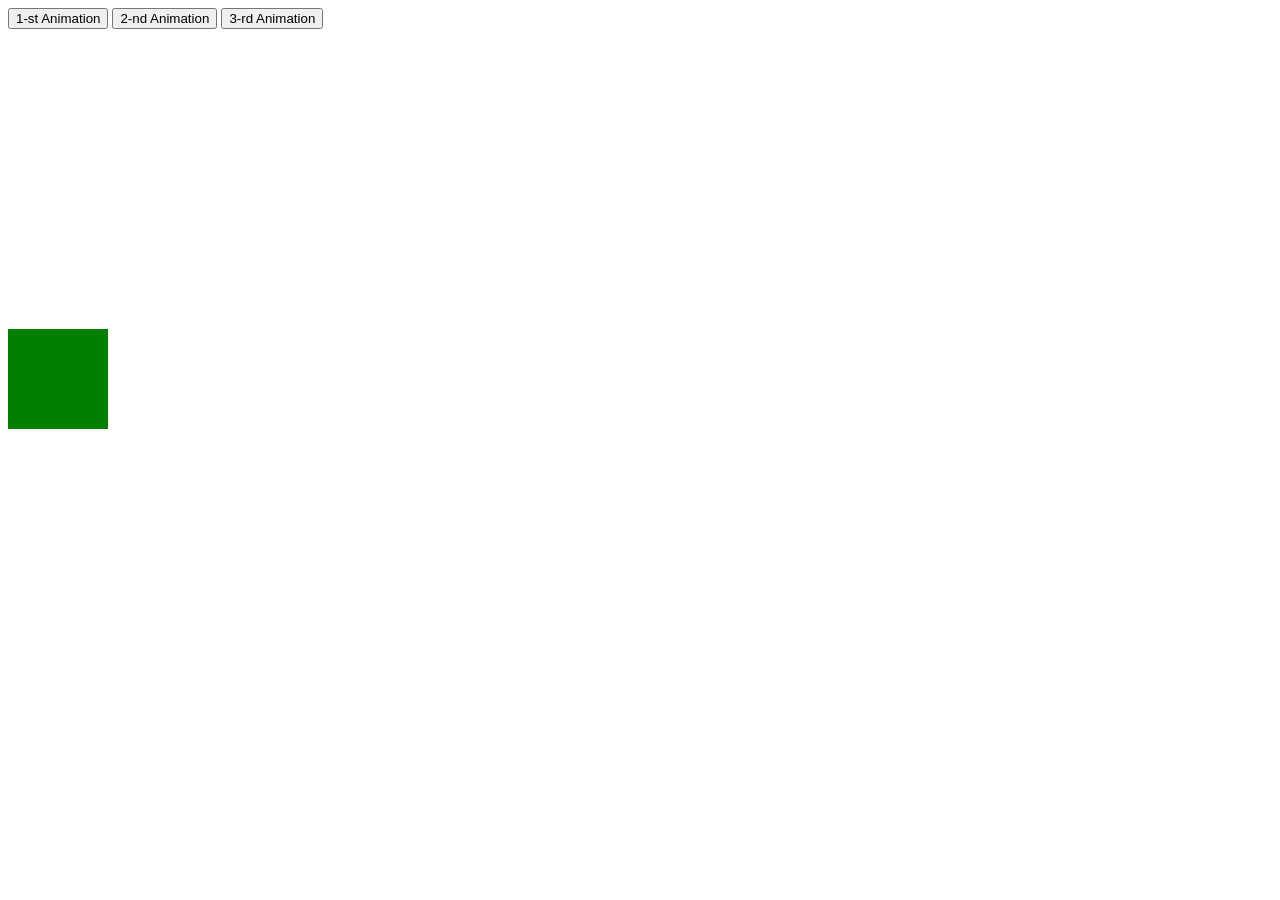
==== index.html @ 68a43385 "create h/w13" ====
<!DOCTYPE html>
<html lang="ru">

<head>
    <meta charset="UTF-8" />
    <meta name="viewport" content="width=device-width, initial-scale=1.0" />
    <title>h/w13</title>
    <link rel="stylesheet" href="./style/index.css" />
    <script src="https://code.jquery.com/jquery-3.7.1.js"
        integrity="sha256-eKhayi8LEQwp4NKxN+CfCh+3qOVUtJn3QNZ0TciWLP4=" crossorigin="anonymous"></script>
</head>

<body>
    <button id="1">1-st Animation</button>
    <button id="2">2-nd Animation</button>
    <button id="3">3-rd Animation</button>

    <div class="obj"></div>

    <script src="./script/script.js"></script>
</body>

</html>
---- style/index.css ----
.obj {
    background-color: green;
    width: 100px;
    height: 100px;
    margin-top: 300px;
    position: relative;
}
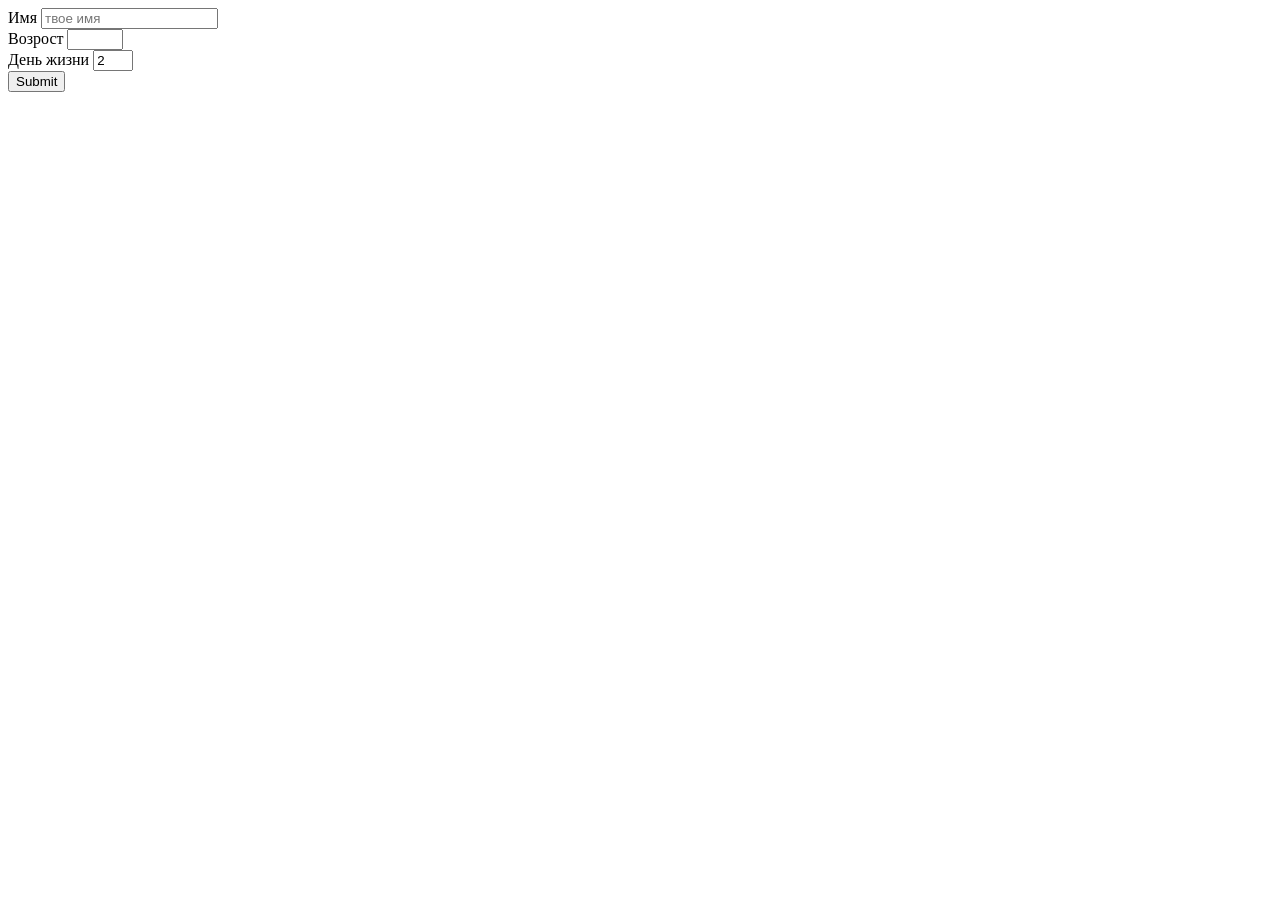
==== commit a9857fc9: "create h/w14" ====
--- a/index.html
+++ b/index.html
@@ -4,20 +4,28 @@
 <head>
     <meta charset="UTF-8" />
     <meta name="viewport" content="width=device-width, initial-scale=1.0" />
-    <title>h/w13</title>
-    <link rel="stylesheet" href="./style/index.css" />
-    <script src="https://code.jquery.com/jquery-3.7.1.js"
-        integrity="sha256-eKhayi8LEQwp4NKxN+CfCh+3qOVUtJn3QNZ0TciWLP4=" crossorigin="anonymous"></script>
+    <title>h/w14</title>
 </head>
 
 <body>
-    <button id="1">1-st Animation</button>
-    <button id="2">2-nd Animation</button>
-    <button id="3">3-rd Animation</button>
-
-    <div class="obj"></div>
-
-    <script src="./script/script.js"></script>
+    <form action="">
+        <label for="">Имя
+            <input id="nameInput" type="text" placeholder="твое имя" />
+        </label>
+        <br />
+        <label for="">
+            Возрост
+            <input id="ageInput" type="number" min="0" max="299" />
+        </label>
+        <br />
+        <label for="">
+            День жизни
+            <input id="cookieTimeInput" type="number" min="1" max="5" value="2" />
+        </label>
+        <br />
+        <button type="submit">Submit</button>
+    </form>
+    <script src="./script.js"></script>
 </body>
 
 </html>
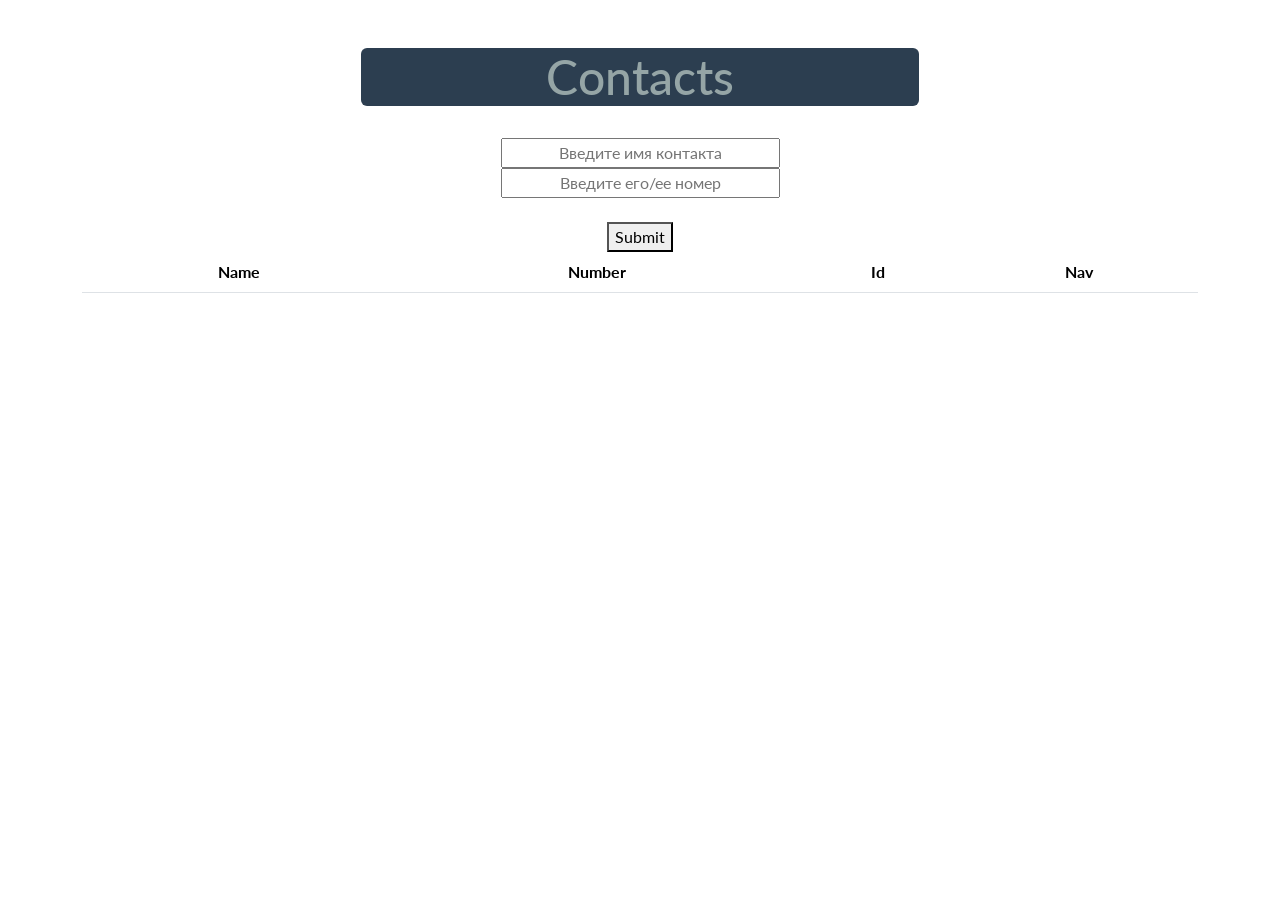
==== commit 7dfebfb3: "create h/w15" ====
--- a/index.html
+++ b/index.html
@@ -1,31 +1,47 @@
 <!DOCTYPE html>
-<html lang="ru">
+<html lang="en">
 
 <head>
     <meta charset="UTF-8" />
     <meta name="viewport" content="width=device-width, initial-scale=1.0" />
-    <title>h/w14</title>
+    <title>h/w15</title>
+    <link rel="stylesheet" href="bootstrap.min.css" />
+    <link rel="stylesheet" href="./style/style.css" />
+    <script src="https://code.jquery.com/jquery-3.7.1.js"
+        integrity="sha256-eKhayi8LEQwp4NKxN+CfCh+3qOVUtJn3QNZ0TciWLP4=" crossorigin="anonymous"></script>
 </head>
 
 <body>
-    <form action="">
-        <label for="">Имя
-            <input id="nameInput" type="text" placeholder="твое имя" />
-        </label>
-        <br />
-        <label for="">
-            Возрост
-            <input id="ageInput" type="number" min="0" max="299" />
-        </label>
-        <br />
-        <label for="">
-            День жизни
-            <input id="cookieTimeInput" type="number" min="1" max="5" value="2" />
-        </label>
-        <br />
-        <button type="submit">Submit</button>
-    </form>
-    <script src="./script.js"></script>
+    <div class="container">
+        <form action="" method="post" class="mt-5">
+            <h1 class="bg-primary text-secondary text-center w-50 mx-auto rounded">
+                Contacts
+            </h1>
+            <br />
+            <input type="text" placeholder="Введите имя контакта" class="d-block mx-auto w-25 text-center"
+                id="contactName" />
+            <input type="text" placeholder="Введите его/ее номер" class="d-block mx-auto w-25 text-center"
+                id="contactNumber" />
+            <br />
+            <button type="submit" class="d-block mx-auto" id="submit">
+                Submit
+            </button>
+        </form>
+
+        <table class="table text-center">
+            <thead>
+                <tr>
+                    <th scope="col">Name</th>
+                    <th scope="col">Number</th>
+                    <th scope="col">Id</th>
+                    <th scope="col">Nav</th>
+                </tr>
+            </thead>
+            <tbody id="contactsZone"></tbody>
+        </table>
+    </div>
+
+    <script src="./script/script.js"></script>
 </body>
 
 </html>
--- a/style/style.css
+++ b/style/style.css
@@ -0,0 +1,5 @@
+.deleteButton {
+    color: white;
+    background-color: red;
+    border: 0;
+}
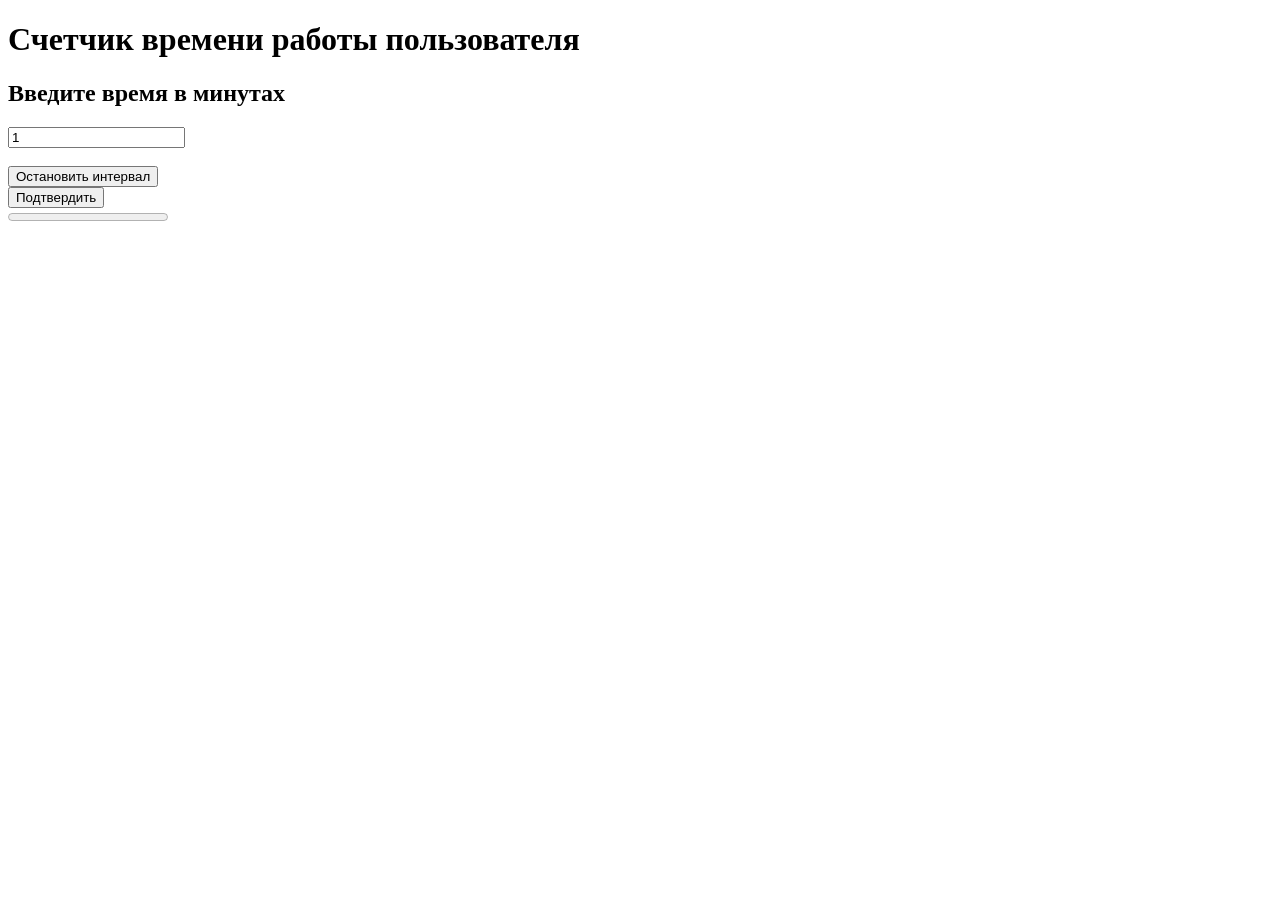
==== commit 0967fb60: "create h/w16" ====
--- a/index.html
+++ b/index.html
@@ -1,45 +1,24 @@
 <!DOCTYPE html>
-<html lang="en">
+<html lang="ru">
 
 <head>
     <meta charset="UTF-8" />
     <meta name="viewport" content="width=device-width, initial-scale=1.0" />
-    <title>h/w15</title>
-    <link rel="stylesheet" href="bootstrap.min.css" />
-    <link rel="stylesheet" href="./style/style.css" />
-    <script src="https://code.jquery.com/jquery-3.7.1.js"
-        integrity="sha256-eKhayi8LEQwp4NKxN+CfCh+3qOVUtJn3QNZ0TciWLP4=" crossorigin="anonymous"></script>
+    <title>h/w16</title>
 </head>
 
 <body>
-    <div class="container">
-        <form action="" method="post" class="mt-5">
-            <h1 class="bg-primary text-secondary text-center w-50 mx-auto rounded">
-                Contacts
-            </h1>
-            <br />
-            <input type="text" placeholder="Введите имя контакта" class="d-block mx-auto w-25 text-center"
-                id="contactName" />
-            <input type="text" placeholder="Введите его/ее номер" class="d-block mx-auto w-25 text-center"
-                id="contactNumber" />
-            <br />
-            <button type="submit" class="d-block mx-auto" id="submit">
-                Submit
-            </button>
-        </form>
-
-        <table class="table text-center">
-            <thead>
-                <tr>
-                    <th scope="col">Name</th>
-                    <th scope="col">Number</th>
-                    <th scope="col">Id</th>
-                    <th scope="col">Nav</th>
-                </tr>
-            </thead>
-            <tbody id="contactsZone"></tbody>
-        </table>
-    </div>
+    <form action="" method="post">
+        <h1>Счетчик времени работы пользователя</h1>
+        <h2>Введите время в минутах</h2>
+        <input class="time" type="number" placeholder="Введите время в минутах" value="1" />
+        <br />
+        <br />
+        <button class="stopInterval">Остановить интервал</button>
+        <br />
+        <button class="submit" type="submit">Подтвердить</button>
+    </form>
+    <progress class="progressBar" value="0"></progress>
 
     <script src="./script/script.js"></script>
 </body>
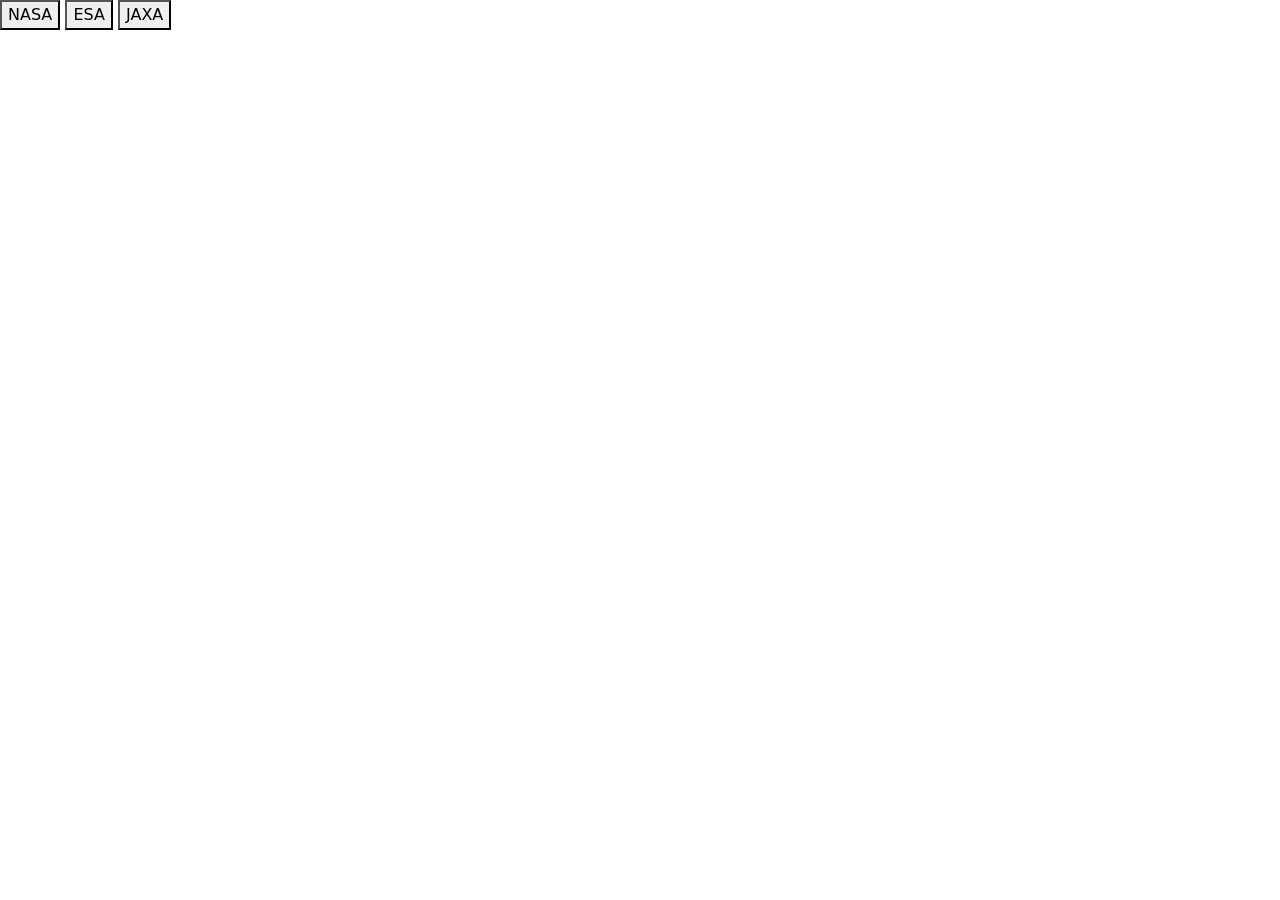
==== commit 5eaf6279: "create h/w17" ====
--- a/index.html
+++ b/index.html
@@ -4,22 +4,17 @@
 <head>
     <meta charset="UTF-8" />
     <meta name="viewport" content="width=device-width, initial-scale=1.0" />
-    <title>h/w16</title>
+    <title>h/w17</title>
+    <link href="https://cdn.jsdelivr.net/npm/bootstrap@5.3.3/dist/css/bootstrap.min.css" rel="stylesheet"
+        integrity="sha384-QWTKZyjpPEjISv5WaRU9OFeRpok6YctnYmDr5pNlyT2bRjXh0JMhjY6hW+ALEwIH" crossorigin="anonymous" />
+    <link rel="stylesheet" href="./script/style/style.css" />
 </head>
 
 <body>
-    <form action="" method="post">
-        <h1>Счетчик времени работы пользователя</h1>
-        <h2>Введите время в минутах</h2>
-        <input class="time" type="number" placeholder="Введите время в минутах" value="1" />
-        <br />
-        <br />
-        <button class="stopInterval">Остановить интервал</button>
-        <br />
-        <button class="submit" type="submit">Подтвердить</button>
-    </form>
-    <progress class="progressBar" value="0"></progress>
-
+    <button class="agencyButton">NASA</button>
+    <button class="agencyButton">ESA</button>
+    <button class="agencyButton">JAXA</button>
+    <div class="container flex-wrap d-flex justify-content-between mt-5" id="astronautsBox"></div>
     <script src="./script/script.js"></script>
 </body>
 
--- a/script/style/style.css
+++ b/script/style/style.css
@@ -0,0 +1,8 @@
+.card {
+    min-height: 600px;
+}
+
+.btn-primary {
+    position: absolute;
+    bottom: 15px;
+}
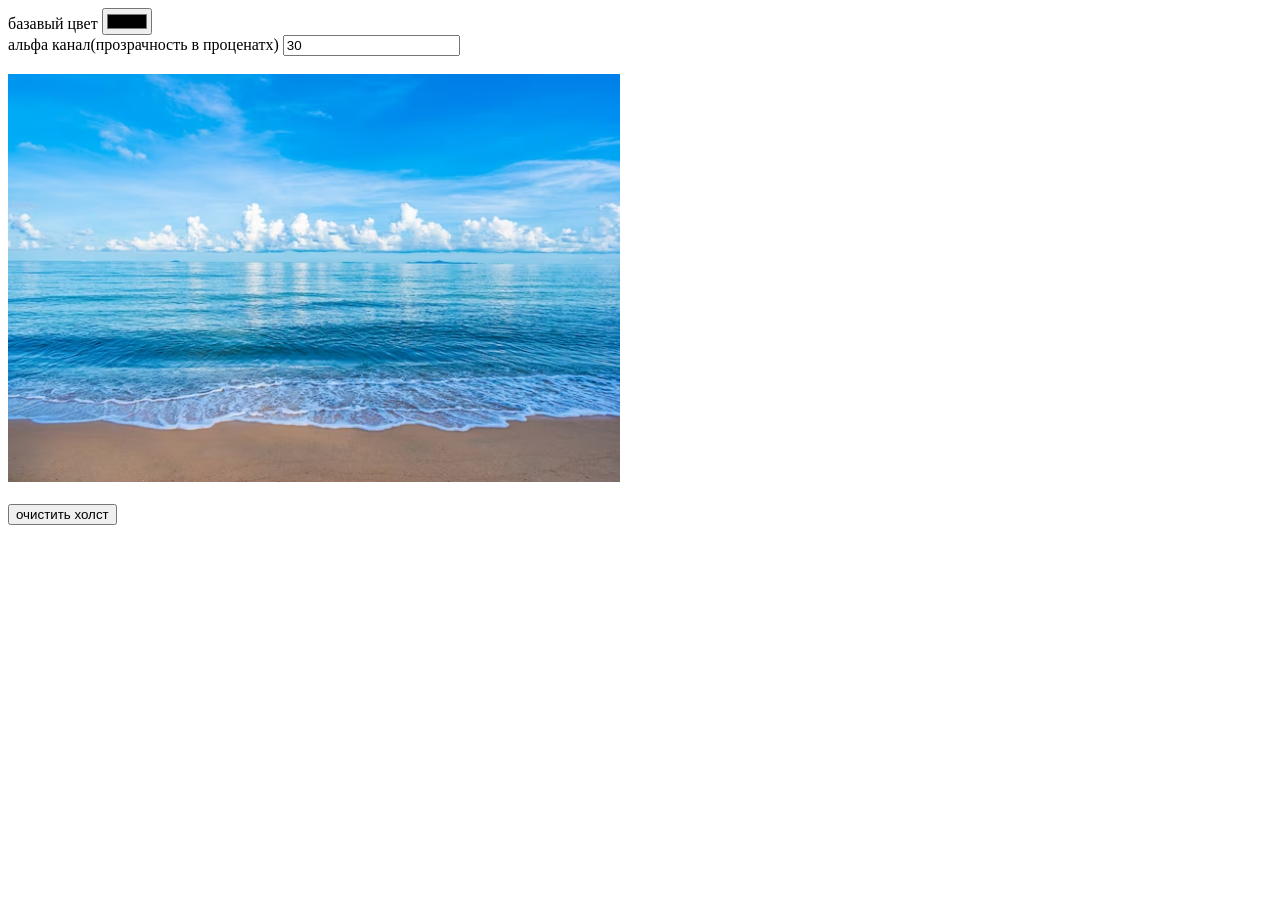
==== commit 0416a53e: "create h/w19" ====
--- a/index.html
+++ b/index.html
@@ -4,17 +4,25 @@
 <head>
     <meta charset="UTF-8" />
     <meta name="viewport" content="width=device-width, initial-scale=1.0" />
-    <title>h/w17</title>
-    <link href="https://cdn.jsdelivr.net/npm/bootstrap@5.3.3/dist/css/bootstrap.min.css" rel="stylesheet"
-        integrity="sha384-QWTKZyjpPEjISv5WaRU9OFeRpok6YctnYmDr5pNlyT2bRjXh0JMhjY6hW+ALEwIH" crossorigin="anonymous" />
-    <link rel="stylesheet" href="./script/style/style.css" />
+    <title>h/w19</title>
 </head>
 
 <body>
-    <button class="agencyButton">NASA</button>
-    <button class="agencyButton">ESA</button>
-    <button class="agencyButton">JAXA</button>
-    <div class="container flex-wrap d-flex justify-content-between mt-5" id="astronautsBox"></div>
+    <label>
+        базавый цвет
+        <input id="colorInput" type="color" />
+    </label>
+    <br />
+    <label>
+        альфа канал(прозрачность в проценатх)
+        <input id="transperencyInput" type="number" value="30" />
+    </label>
+    <br />
+    <br />
+    <canvas id="canvas"></canvas>
+    <br />
+    <br />
+    <button id="clearButton">очистить холст</button>
     <script src="./script/script.js"></script>
 </body>
 
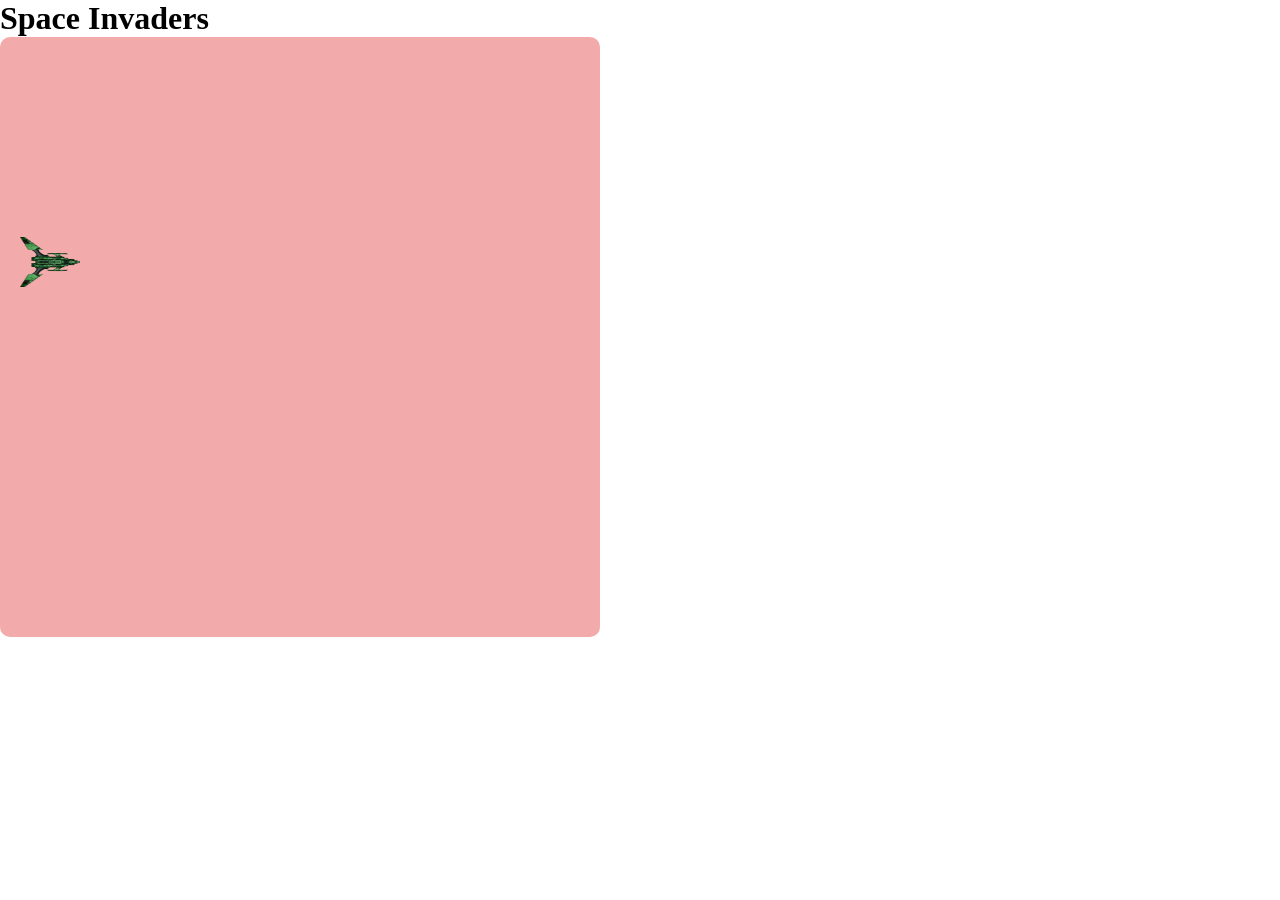
==== commit ee7ba861: "create hw 20" ====
--- a/index.html
+++ b/index.html
@@ -1,29 +1,23 @@
 <!DOCTYPE html>
-<html lang="ru">
+<html lang="en">
 
 <head>
     <meta charset="UTF-8" />
     <meta name="viewport" content="width=device-width, initial-scale=1.0" />
-    <title>h/w19</title>
+    <link rel="stylesheet" href="./style/style.css" />
+    <title>h/w20</title>
 </head>
 
 <body>
-    <label>
-        базавый цвет
-        <input id="colorInput" type="color" />
-    </label>
-    <br />
-    <label>
-        альфа канал(прозрачность в проценатх)
-        <input id="transperencyInput" type="number" value="30" />
-    </label>
-    <br />
-    <br />
-    <canvas id="canvas"></canvas>
-    <br />
-    <br />
-    <button id="clearButton">очистить холст</button>
-    <script src="./script/script.js"></script>
+    <h1>Space Invaders</h1>
+    <canvas id="canvas-animation" width="600" height="600">
+        Браузер неподержует канвас
+    </canvas>
+
+    <img src="./img/ship5.png" alt="ship" id="source" />
+
+    <script src="ship_2.js"></script>
+    <script src="bullets.js"></script>
 </body>
 
 </html>
--- a/style/style.css
+++ b/style/style.css
@@ -0,0 +1,22 @@
+* {
+    margin: 0;
+    padding: 0;
+    box-sizing: border-box;
+}
+
+.container {
+    max-width: 1110px;
+    margin-left: auto;
+    margin-right: auto;
+}
+
+#source {
+    display: none;
+}
+
+
+#canvas-animation {
+    background-color: #f3aaaa;
+    border-radius: 10px;
+    /* margin:30px; */
+}
